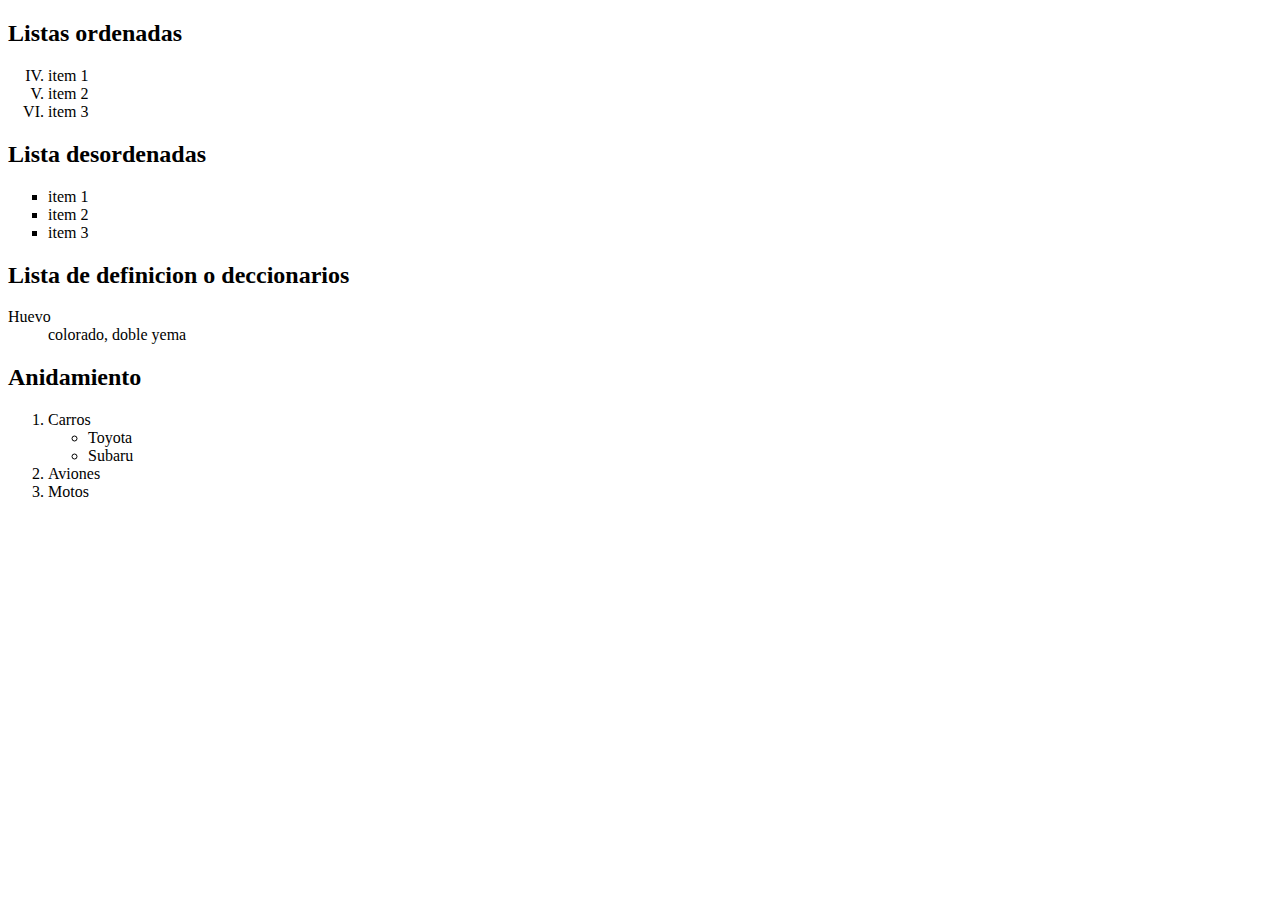
==== 06-listas.html @ ac22fd4e "listas" ====
<!DOCTYPE html>
<html lang="es">
<head>
    <meta charset="UTF-8">
    <meta http-equiv="X-UA-Compatible" content="IE=edge">
    <meta name="viewport" content="width=device-width, initial-scale=1.0">
    <title>Listas</title>
</head>
<body>
    <!-- ul listas desordenadas -->
    <!-- ul listas desordenadas -->
    <!-- dl listas de definicion -->

    <h2>Listas ordenadas</h2>
    <ol type="I" start="4">
        <li>item 1</li>
        <li>item 2</li>
        <li>item 3</li>
    </ol>

    <h2>Lista desordenadas</h2>
    <ul type="square">
        <li>item 1</li>
        <li>item 2</li>
        <li>item 3</li>
    </ul>

    <h2>Lista de definicion o deccionarios</h2>
    <dl>
        <dt>Huevo</dt>
        <dd>colorado, doble yema</dd>
    </dl>

    <h2>Anidamiento</h2>
    <ol>
        <li>Carros</li>
        <ul>
            <li>Toyota</li>
            <li>Subaru</li>
        </ul>
        <li>Aviones</li>
        <li>Motos</li>
    </ol>
</body>
</html>
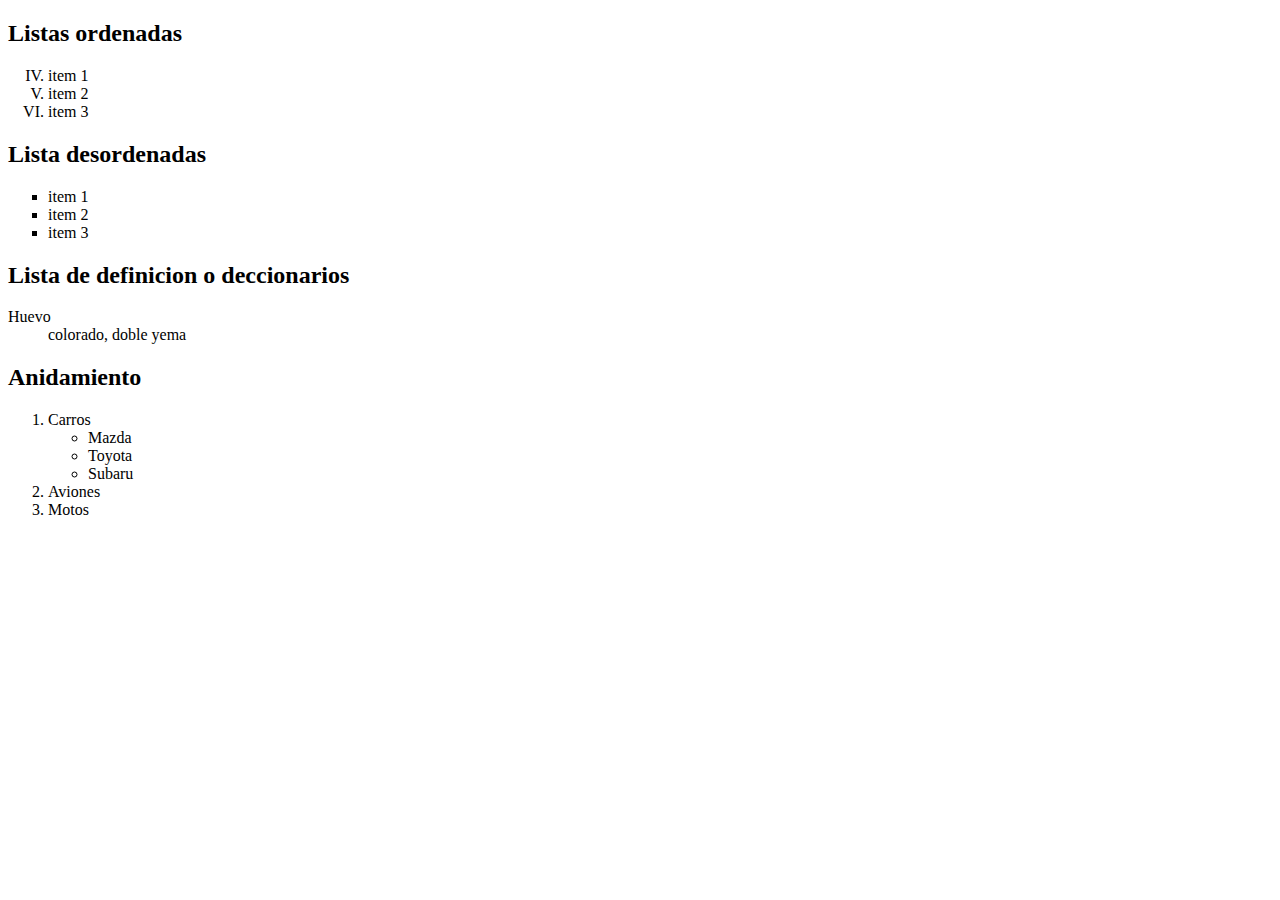
==== commit c52f4c88: "Tablas" ====
--- a/06-listas.html
+++ b/06-listas.html
@@ -35,6 +35,7 @@
     <ol>
         <li>Carros</li>
         <ul>
+            <li>Mazda</li>
             <li>Toyota</li>
             <li>Subaru</li>
         </ul>
